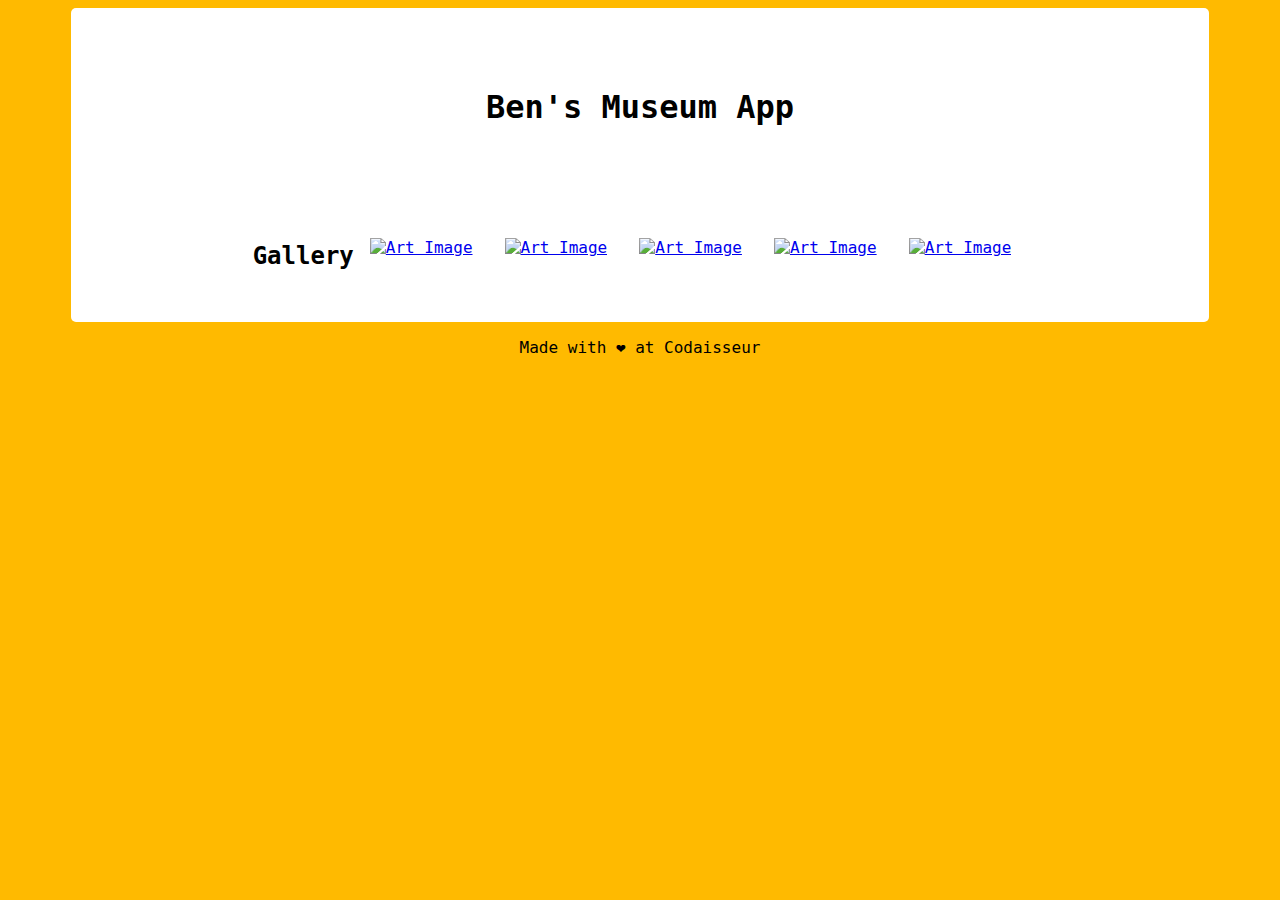
==== index.html @ 34e8ca65 "Style Gallery" ====
<!DOCTYPE html>
<html>
    <head>
        <meta name="viewport" content="width=device-width, initial-scale=1">
        <meta charset="utf-8">
        <meta http-equiv="X-UA-Compatible" content="IE=edge">
        <link rel="stylesheet" type="text/css" media="screen" href="index.css">
        <title>Museum Guide</title>
    </head>
    <body>
        <main> 
            <h1>Ben's Museum App</h1>
            <section id="gallery">
                <h2>Gallery</h2>
                <a href="./pages/detail-page.html">
                    <img class="artObject" src="https://lh3.googleusercontent.com/nfJiRConmXf4QR1bK3-E456qIEp2bYtuemyy3P3t7PonntyGJ8iPzFNKJPhZFCSSmJmj2AHePE4V1xl3BOz2NT8mfbNg=s0" alt="Art Image">
                </a>
                <a href="./pages/detail-page.html">

                    <img class="artObject" src="https://lh3.googleusercontent.com/rQMWpy0mkRX5Sw9gjIQP3jhw9K83zuSxfWME2aUnymPOTI0tWU5bHa7hOGCwrDeQLwv91oL-Cs3gwDvOGVsYILsAuY2N=s0" alt="Art Image">
                </a>
                <a href="./pages/detail-page.html">

                    <img class="artObject" src="https://lh3.googleusercontent.com/inIJ6TyL4uYlpwOqHFGCCJ311jiFAnNQRMuitYedAVZvnFlAsjdKtIfAkhIQyZw-3ArH-oNdOQnxOQTKJEu2SuX_O-2f=s0" alt="Art Image">
                </a>
                <a href="./pages/detail-page.html">

                    <img class="artObject" src="https://lh3.googleusercontent.com/BcxC2nenF9pDMZbhbt6ugBHZnpjrbmiitLIuBlhNSQkIw9Waa8YPeRQKlyXYX_4W6pIqMOto3Vtis0A2WWGUlj2txqS5=s0" alt="Art Image">
                </a>
                <a href="./pages/detail-page.html">
                    <img class="artObject" src="https://lh3.googleusercontent.com/J-mxAE7CPu-DXIOx4QKBtb0GC4ud37da1QK7CzbTIDswmvZHXhLm4Tv2-1H3iBXJWAW_bHm7dMl3j5wv_XiWAg55VOM=s0" alt="Art Image">
                </a>
            </section>
        </main>
        <footer>
            <p>Made with ❤ at Codaisseur</p>
        </footer>
    </body>
</html>
---- index.css ----
body {
    background-color: #FFBA00;
    font-family: 'Inconsolata', monospace;
    text-align: center;
}

main {
    background: white;
    width: 90%;
    margin: auto;
    border-radius: 5px;
    padding: 2rem 0;
  }

h1 {
    margin: 3rem 1rem 6rem 1rem;
}

#gallery {
    display: flex;
    flex-flow: row wrap;
    justify-content: center;
    align-items: flex-start;
}

.artObject {
    max-width: 80%;
    max-height: 20rem;
    margin: 1rem;
  }
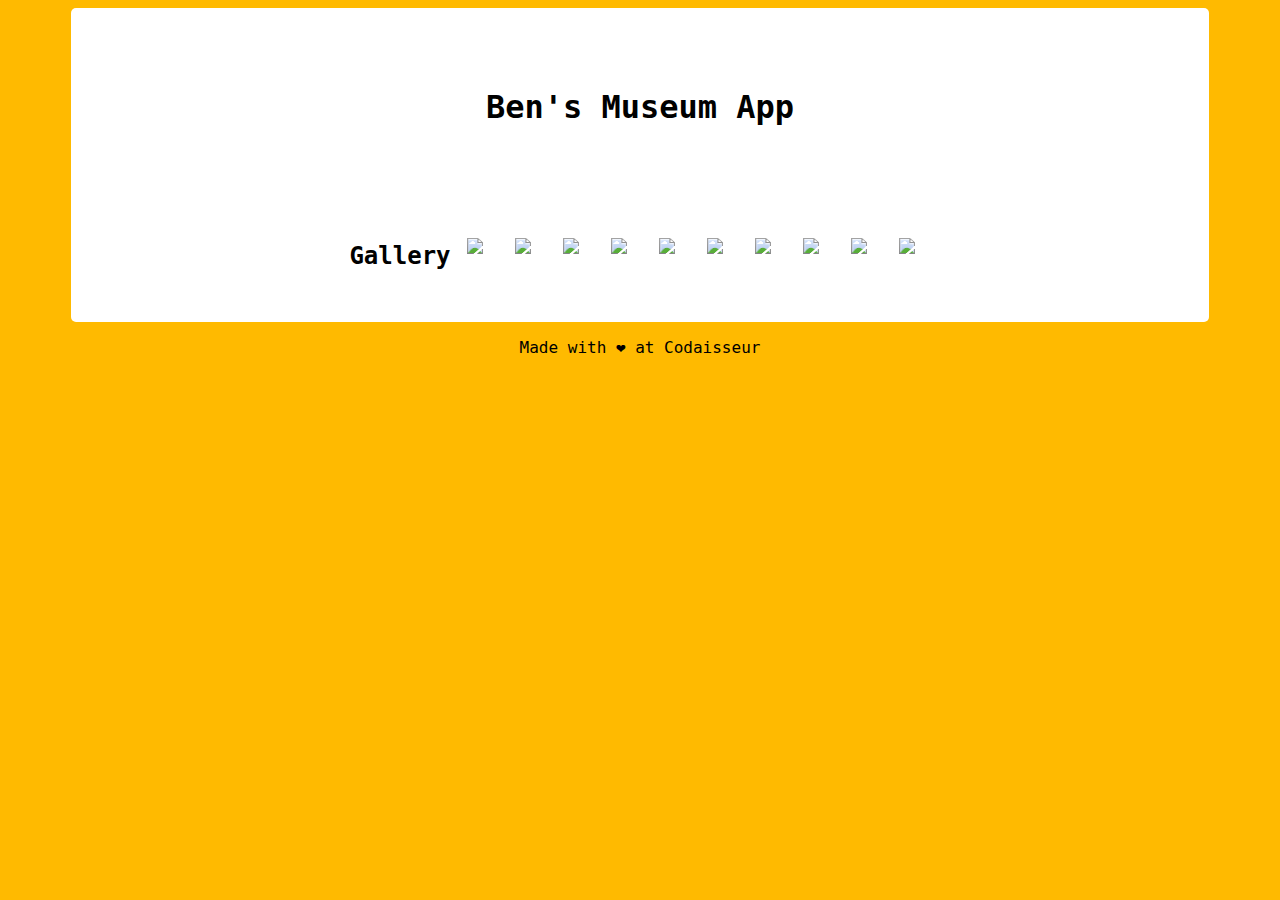
==== commit c5732410: "Merge pull request #6 from BenSchuddeboom/feat/paintings-from-data" ====
--- a/index.html
+++ b/index.html
@@ -5,6 +5,7 @@
         <meta charset="utf-8">
         <meta http-equiv="X-UA-Compatible" content="IE=edge">
         <link rel="stylesheet" type="text/css" media="screen" href="index.css">
+        <script src="index.js"></script>
         <title>Museum Guide</title>
     </head>
     <body>
@@ -12,24 +13,6 @@
             <h1>Ben's Museum App</h1>
             <section id="gallery">
                 <h2>Gallery</h2>
-                <a href="./pages/detail-page.html">
-                    <img class="artObject" src="https://lh3.googleusercontent.com/nfJiRConmXf4QR1bK3-E456qIEp2bYtuemyy3P3t7PonntyGJ8iPzFNKJPhZFCSSmJmj2AHePE4V1xl3BOz2NT8mfbNg=s0" alt="Art Image">
-                </a>
-                <a href="./pages/detail-page.html">
-
-                    <img class="artObject" src="https://lh3.googleusercontent.com/rQMWpy0mkRX5Sw9gjIQP3jhw9K83zuSxfWME2aUnymPOTI0tWU5bHa7hOGCwrDeQLwv91oL-Cs3gwDvOGVsYILsAuY2N=s0" alt="Art Image">
-                </a>
-                <a href="./pages/detail-page.html">
-
-                    <img class="artObject" src="https://lh3.googleusercontent.com/inIJ6TyL4uYlpwOqHFGCCJ311jiFAnNQRMuitYedAVZvnFlAsjdKtIfAkhIQyZw-3ArH-oNdOQnxOQTKJEu2SuX_O-2f=s0" alt="Art Image">
-                </a>
-                <a href="./pages/detail-page.html">
-
-                    <img class="artObject" src="https://lh3.googleusercontent.com/BcxC2nenF9pDMZbhbt6ugBHZnpjrbmiitLIuBlhNSQkIw9Waa8YPeRQKlyXYX_4W6pIqMOto3Vtis0A2WWGUlj2txqS5=s0" alt="Art Image">
-                </a>
-                <a href="./pages/detail-page.html">
-                    <img class="artObject" src="https://lh3.googleusercontent.com/J-mxAE7CPu-DXIOx4QKBtb0GC4ud37da1QK7CzbTIDswmvZHXhLm4Tv2-1H3iBXJWAW_bHm7dMl3j5wv_XiWAg55VOM=s0" alt="Art Image">
-                </a>
             </section>
         </main>
         <footer>
--- a/index.css
+++ b/index.css
@@ -27,6 +27,6 @@
     max-width: 80%;
     max-height: 20rem;
     margin: 1rem;
-  }
+}
 
   